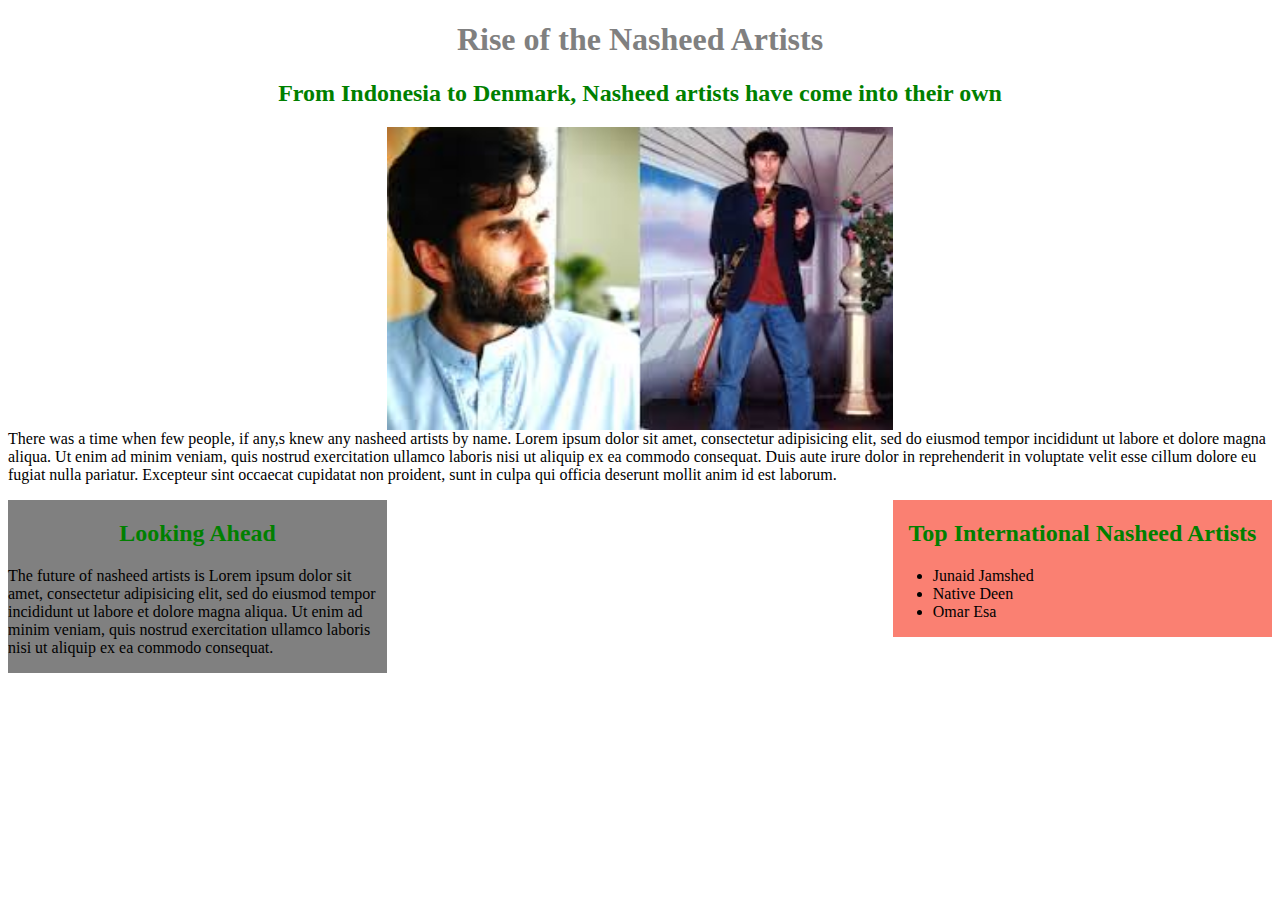
==== index.html @ ba7cf802 "add columns, images and text for css practice." ====
<!DOCTYPE html>
<html>
  <head>
    <link href=css/styles.css rel="stylesheet" type="text/css">
    <title>NasheedArtist</title>
  </head>
  <body>
      <h1 >Rise of the Nasheed Artists</h1>
      <h2>From Indonesia to Denmark, Nasheed artists have come into their own</h2>
        <img src="img/junaidjamshed.jpeg" alt="picture of a nasheed artist."
      <p>There was a time when few people, if any,s knew any nasheed artists by name. Lorem ipsum dolor sit amet, consectetur adipisicing elit, sed do eiusmod tempor incididunt ut labore et dolore magna aliqua. Ut enim ad minim veniam, quis nostrud exercitation ullamco laboris nisi ut aliquip ex ea commodo consequat. Duis aute irure dolor in reprehenderit in voluptate velit esse cillum dolore eu fugiat nulla pariatur. Excepteur sint occaecat cupidatat non proident, sunt in culpa qui officia deserunt mollit anim id est laborum.</p>
    <div class="sidebar">
      <h2>Top International Nasheed Artists</h2>
      <ul>
        <li>Junaid Jamshed</li>
        <li>Native Deen</li>
        <li>Omar Esa</li>
      </ul>
    </div>
    <div class="sidebar1">
      <h2>Looking Ahead</h2>
      <p> The future of nasheed artists is Lorem ipsum dolor sit amet, consectetur adipisicing elit, sed do eiusmod tempor incididunt ut labore et dolore magna aliqua. Ut enim ad minim veniam, quis nostrud exercitation ullamco laboris nisi ut aliquip ex ea commodo consequat.
      </p>
    </div>
</body>
</html>
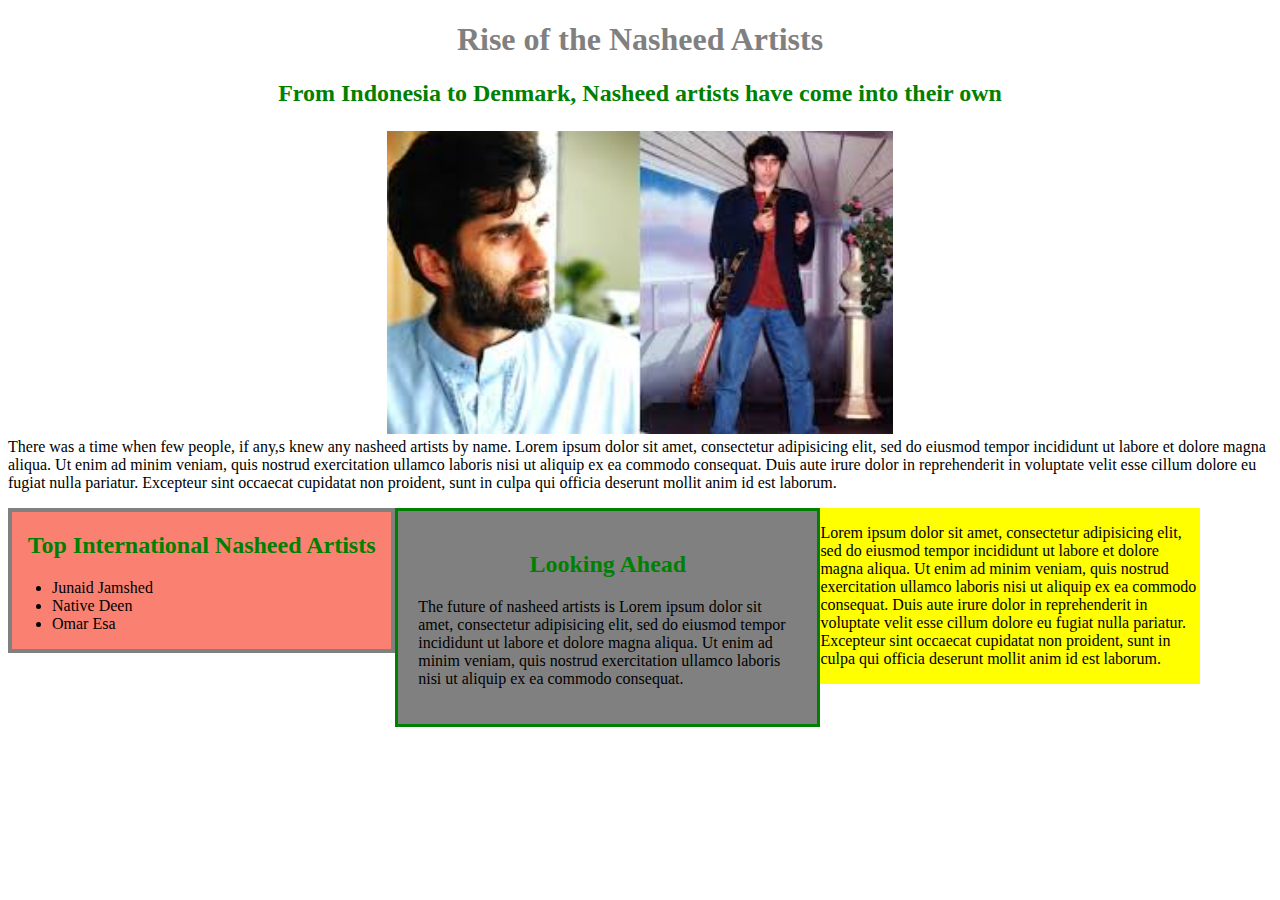
==== commit 7f13276a: "add more columns and css practice with divs." ====
--- a/index.html
+++ b/index.html
@@ -22,5 +22,8 @@
       <p> The future of nasheed artists is Lorem ipsum dolor sit amet, consectetur adipisicing elit, sed do eiusmod tempor incididunt ut labore et dolore magna aliqua. Ut enim ad minim veniam, quis nostrud exercitation ullamco laboris nisi ut aliquip ex ea commodo consequat.
       </p>
     </div>
+    <div class="margin">
+    <p> Lorem ipsum dolor sit amet, consectetur adipisicing elit, sed do eiusmod tempor incididunt ut labore et dolore magna aliqua. Ut enim ad minim veniam, quis nostrud exercitation ullamco laboris nisi ut aliquip ex ea commodo consequat. Duis aute irure dolor in reprehenderit in voluptate velit esse cillum dolore eu fugiat nulla pariatur. Excepteur sint occaecat cupidatat non proident, sunt in culpa qui officia deserunt mollit anim id est laborum.</p>
+  </div>
 </body>
 </html>
